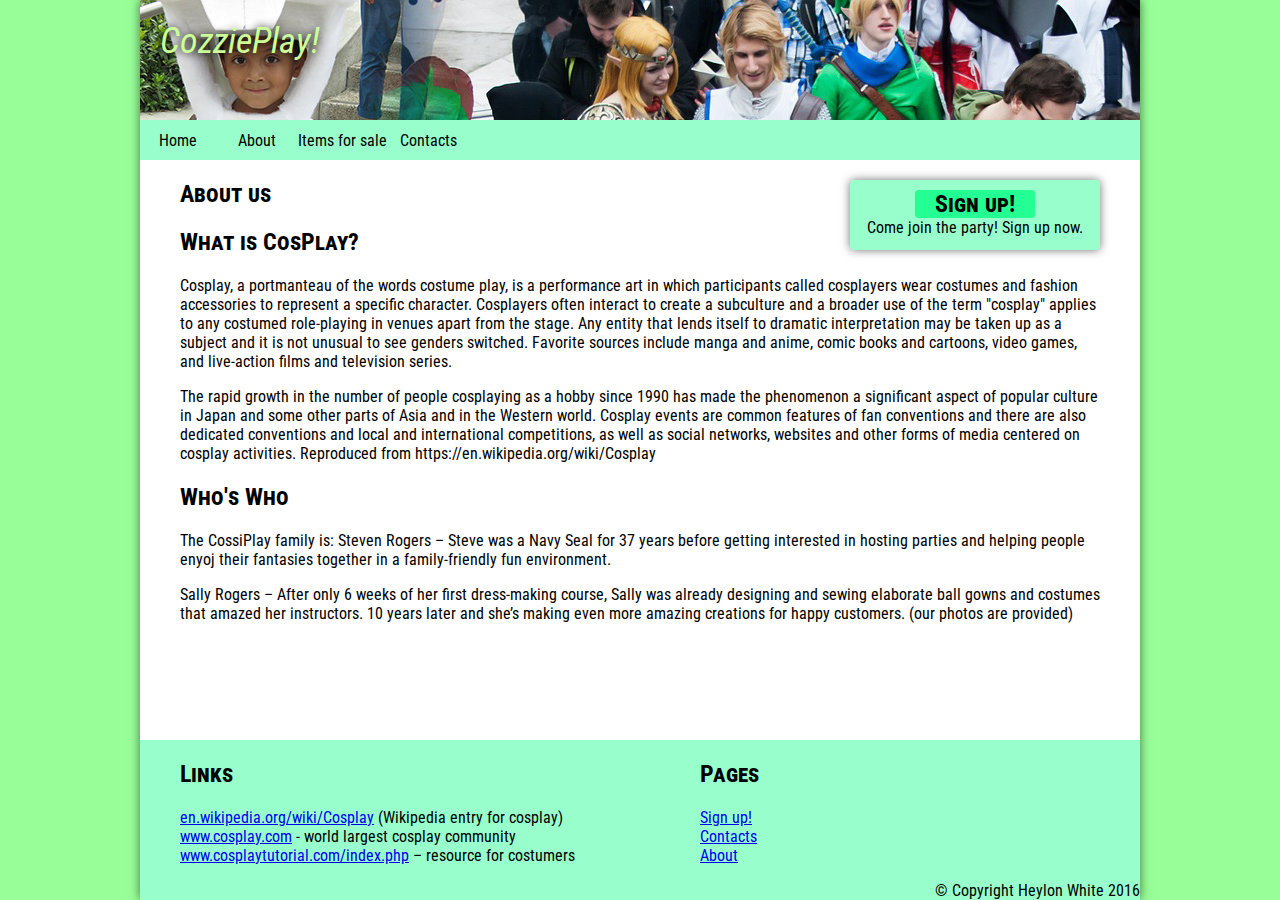
==== CossiePlay/about.html @ 00b22cc3 "Finalizing site" ====
<!doctype html>
<html>
<head>
<meta charset="utf-8">
<title>CozziePlay - Home</title>
<link href="https://fonts.googleapis.com/css?family=Roboto+Condensed" rel="stylesheet" type="text/css">
<link href="page_styles.css" rel="stylesheet" type="text/css">
</head>

<body>

<div id="main_page">
<!--Italics page title-->
<div id="page_header">
<span id="header_text">CozziePlay!</span>
</div>
<!--Top menu bar-->
<div id="menu_bar">
<span class="menu_item" onClick="window.location='index.html'"><span class="menu_item_text">Home</span></span>
<span class="menu_item" onClick="window.location='about.html'"><span class="menu_item_text">About</span></span>
<span class="menu_item" onClick="window.location='items.html'"><span class="menu_item_text">Items for sale</span></span>
<span class="menu_item" onClick="window.location='contacts.html'"><span class="menu_item_text">Contacts</span></span>
</div>
<!--Page content-->
<blockquote>

<div id="sign_up_cta" align="center">
<span id="sign_up_cta_button" onClick="window.location='signup.html'">Sign up!</span><br>
Come join the party! Sign up now.
</div>

<h2>About us</h2>

<h2>What is CosPlay?</h2>
<p>
Cosplay, a portmanteau of the words costume play, is a performance art in which participants called cosplayers wear costumes and fashion accessories to represent a specific character. Cosplayers often interact to create a subculture and a broader use of the term "cosplay" applies to any costumed role-playing in venues apart from the stage. Any entity that lends itself to dramatic interpretation may be taken up as a subject and it is not unusual to see genders switched. Favorite sources include manga and anime, comic books and cartoons, video games, and live-action films and television series.</p>
<p>
  The rapid growth in the number of people cosplaying as a hobby since 1990 has made the phenomenon a significant aspect of popular culture in Japan and some other parts of Asia and in the Western world. Cosplay events are common features of fan conventions and there are also dedicated conventions and local and international competitions, as well as social networks, websites and other forms of media centered on cosplay activities.
  Reproduced from https://en.wikipedia.org/wiki/Cosplay</p>

<p><h2>Who's Who</h2>
<p>The CossiPlay family is:
Steven Rogers – Steve was a Navy Seal for 37 years before getting interested in hosting parties and helping people enyoj their fantasies together in a family-friendly fun environment.</p>

<p>Sally Rogers – After only 6 weeks of her first dress-making course, Sally was already designing and sewing elaborate ball gowns and costumes that amazed her instructors. 10 years later and she’s making even more amazing creations for happy customers.
(our photos are provided)</p>

<h2><br>
 </h2></blockquote>
<br><br><br><br><br><br><br><br>

<div id="page_footer">
<!--Links segment-->
<span id="footer_links">
<blockquote>
  <h2>Links</h2>
  <p><a href="https://en.wikipedia.org/wiki/Cosplay">en.wikipedia.org/wiki/Cosplay</a> (Wikipedia entry for cosplay)<br>
    <a href="http://www.cosplay.com">www.cosplay.com</a> - world largest cosplay community<br>
    <a href="http://www.cosplaytutorial.com/index.php">www.cosplaytutorial.com/index.php</a>  – resource for costumers</p>
    </blockquote>
    </span>
    <!--Pages segment-->
    <div id="footer_pages">
    <blockquote>
    <h2>Pages</h2>
    <a href="signup.html">Sign up!</a><br>
    <a href="contacts.html">Contacts</a><br>
	<a href="about.html">About</a>
    </blockquote>
    </div>
    
    <span style="width:100%; display:inline-block; text-align:right;">© Copyright Heylon White 2016</span>
</div>
</div>

</body>
</html>
---- CossiePlay/page_styles.css ----
@charset "utf-8";
#main_page {
	position:relative;
	width:1000px;
	background-color:#FFFFFF;
	margin-left:auto;
	margin-right:auto;
	min-height:100%;
	
	-webkit-box-shadow: 0px 0px 10px 0px rgba(0, 0, 0, 0.55);
	-moz-box-shadow:    0px 0px 10px 0px rgba(0, 0, 0, 0.55);
	box-shadow:         0px 0px 10px 0px rgba(0, 0, 0, 0.55);
}
#sign_up_cta {
	height:60px;
	width:250px;
	background-color:#98ffcc;
	border-radius: 4px;
	float:right;
	padding-top:10px;
	-webkit-box-shadow: 0px 0px 10px 0px rgba(0, 0, 0, 0.55);
	-moz-box-shadow:    0px 0px 10px 0px rgba(0, 0, 0, 0.55);
	box-shadow:         0px 0px 10px 0px rgba(0, 0, 0, 0.55);
}
#sign_up_cta_button {
	background-color:#23FF92;
	display:inline-block;
	width:120px;
	font-size:24px;
	font-weight:bold;
	font-variant:small-caps;
	border-radius:4px;
}
#sign_up_cta_button:hover {
	background-color:#ccff98;
	cursor:pointer;
}


#menu_bar {
	width:100%;
	background-color:#98ffcc;
	height:40px;
}
.menu_item {
	display:inline-block;
	min-width:75px;
	height:100%;
	text-align:center;
}
.menu_item:hover {
	background-color:#ccff98;
	cursor:pointer;
}
h2 {
	font-variant:small-caps;
}

.menu_item_text {
	position: relative;
  	top: 50%;
  	transform: translateY(-50%);
	display:inline-block;
}



body {
	background-color:#98ff98;
	margin:0px;
	height:100%;
	width:100%;
	font-family: 'Roboto Condensed', sans-serif;
}
#page_header {
	height:120px;
	width:100%;
	background-color:#4FFFB5;
	background-image:url(images/page_header.png);
	
}
#header_text {
	display:inline-block;
	padding-top:20px;
	padding-left:20px;
	color:#ccff98;
	font-size:36px;
	font-style:italic;
	text-shadow: 0px 0px 8px rgba(0, 0, 0, 1);
}
#page_footer {
	width:100%;
	background-color:#98ffcc;
	margin-bottom:0px;
	display:inline-block;
	position:absolute;
    bottom: 0;
    left: 0;
}
#footer_pages {
	float:right;
	width:480px;	
}
#footer_links {
	float:left;	
}



html {
	height:100%;
}
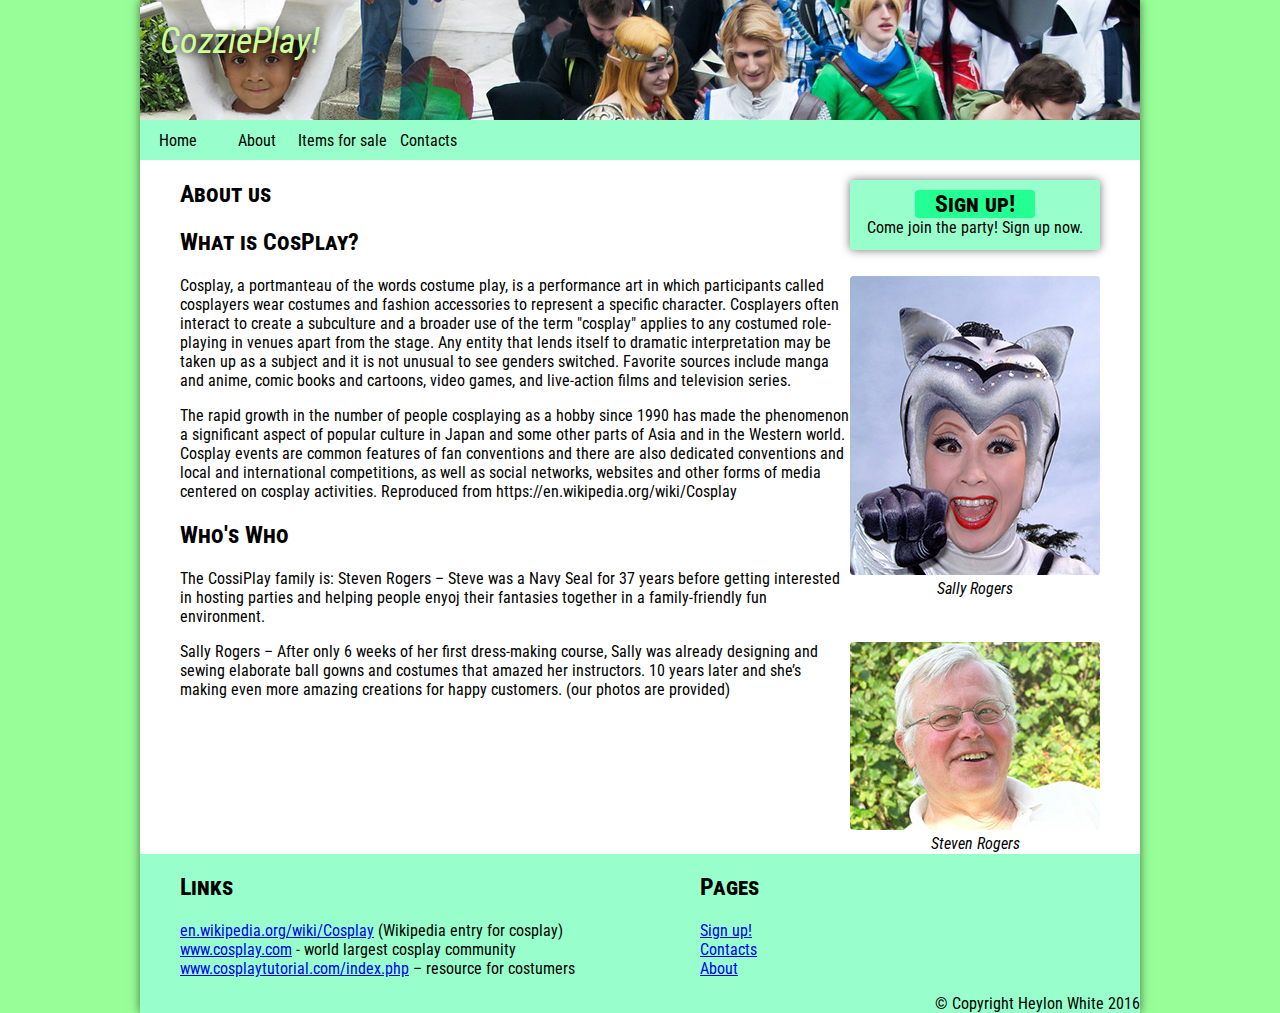
==== commit 6cf92e36: "Final site" ====
--- a/CossiePlay/about.html
+++ b/CossiePlay/about.html
@@ -32,6 +32,10 @@
 <h2>About us</h2>
 
 <h2>What is CosPlay?</h2>
+<div id="sally" style="float:right; font-style:italic" align="center">
+<img src="images/SallyRogers_small.jpg" width="250" alt="" style="border-radius:4px;"/><br>
+Sally Rogers
+</div>
 <p>
 Cosplay, a portmanteau of the words costume play, is a performance art in which participants called cosplayers wear costumes and fashion accessories to represent a specific character. Cosplayers often interact to create a subculture and a broader use of the term "cosplay" applies to any costumed role-playing in venues apart from the stage. Any entity that lends itself to dramatic interpretation may be taken up as a subject and it is not unusual to see genders switched. Favorite sources include manga and anime, comic books and cartoons, video games, and live-action films and television series.</p>
 <p>
@@ -42,12 +46,17 @@
 <p>The CossiPlay family is:
 Steven Rogers – Steve was a Navy Seal for 37 years before getting interested in hosting parties and helping people enyoj their fantasies together in a family-friendly fun environment.</p>
 
+<div id="Steven" style="float:right; font-style:italic" align="center">
+<img src="images/SteveRogers_small.jpg" width="250" alt="" style="border-radius:4px;"/><br>
+Steven Rogers
+</div>
+
 <p>Sally Rogers – After only 6 weeks of her first dress-making course, Sally was already designing and sewing elaborate ball gowns and costumes that amazed her instructors. 10 years later and she’s making even more amazing creations for happy customers.
 (our photos are provided)</p>
 
 <h2><br>
  </h2></blockquote>
-<br><br><br><br><br><br><br><br>
+<br><br><br><br><br><br><br><br><br><br><br><br><br>
 
 <div id="page_footer">
 <!--Links segment-->
